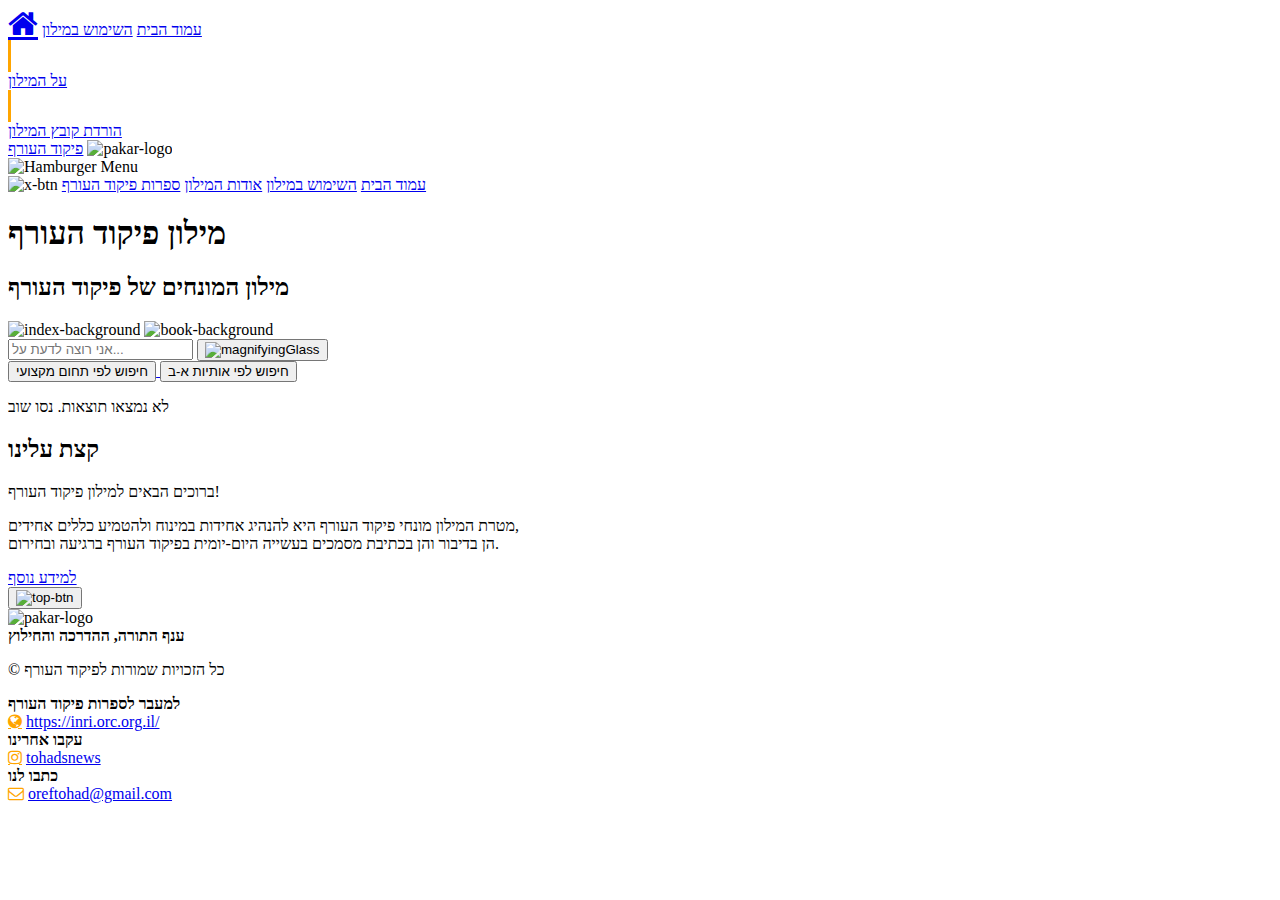
==== index.html @ ae9fc1af "Update index.html" ====
<!DOCTYPE html>
<html lang="en">
  <head>
    <meta charset="UTF-8" />
    <meta name="viewport" content="width=device-width, initial-scale=1.0" />
    <title>מילון פיקוד העורף</title>
    <link rel="stylesheet" href="https://cdnjs.cloudflare.com/ajax/libs/font-awesome/4.7.0/css/font-awesome.min.css">
    <link rel="stylesheet" href="styles.css"/>
  </head>
  <body>
    <nav>
      <div class="right-content">
        <a href="index.html" class="fa fa-home fa-2x"></a>
        <a class="bold navbar-button" id="home" href="index.html">עמוד הבית</a>
        <a class="navbar-button" href="usage.html">השימוש במילון</a>
        <div style="width: 0.2vw; height: 2.5vw; background-color: orange;"></div>
        <a class="navbar-button" href="about.html">על המילון</a>
        <div style="width: 0.2vw; height: 2.5vw; background-color: orange;"></div>
        <a class="navbar-button" href="https://docs.google.com/document/u/0/d/1BCwKb6ru9TPohRP7ATA32dDKL3myXNNb/mobilebasic?pli=1">הורדת קובץ המילון</a>
      </div>
      
      <div class="left-content">
        <a class="navbar-button" href="https://www.oref.org.il/">פיקוד העורף</a>
        <img class="pakar-logo" id="pakar-nav" src="assets/images/pakar-logo.png" alt="pakar-logo">
      </div>
    </nav>

    <div id="mobile-menu">
      <img
        id="hamburger-menu"
        src="assets/images/hamburgerMenu.svg"
        alt="Hamburger Menu"
      />

      <div id="mobile-nav-links">
        <img id="x-btn" src="assets/images/x.svg" alt="x-btn" />
        <a class="bold navbar-button" id="homeMobile" href="index.html"
          >עמוד הבית</a
        >
        <a class="navbar-button" href="usage.html">השימוש במילון</a>
        <a class="navbar-button" href="about.html">אודות המילון</a>
        <a class="navbar-button" href="https://inri.orc.org.il/%D7%94%D7%A1%D7%A4%D7%A8%D7%99%D7%99%D7%94-%D7%94%D7%9C%D7%90%D7%95%D7%9E%D7%99%D7%AA-%D7%9C%D7%97%D7%99%D7%A8%D7%95%D7%9D/%D7%A4%D7%99%D7%A7%D7%95%D7%93-%D7%94%D7%A2%D7%95%D7%A8%D7%A3/">ספרות פיקוד העורף</a>
      </div>
    </div>

    <header>
      <h1 style="font-family: 'Open-sans-condensed-bold';">מילון פיקוד העורף</h1>
      <h2 style="font-family: 'Open-sans-condensed';">מילון המונחים של פיקוד העורף</h2>
      <img src="assets/images/index.png" alt="index-background" id="index-background">
      <img src="assets/images/book.png" alt="book-background" class="book-background">
    </header>

    <div>
      <div class="search-bar">
        <input type="text" id="searchInput" placeholder="אני רוצה לדעת על..." />
        <button id="searchBtn">
          <img
            id="magnifying-glass"
            src="assets/images/magnifying-glass.svg"
            alt="magnifyingGlass"
          />
        </button>        
        
        <div class="search-buttons-container">
        <a href="category-search.html">
          <button id="domainSearchBtn" class="search-button">
                חיפוש לפי תחום מקצועי
          </button>
        </a>
        <a href="alphabet-search.html">
          <button id="alphabetSearchBtn" class="search-button">
            חיפוש לפי אותיות א-ב
          </button>
        </a>
        </div>
      </div>

      <ul id="wordList"></ul>
      <p id="message" class="hidden">לא נמצאו תוצאות. נסו שוב</p>
    </div>

    <div class="container" id="mainContent">
      <h2 style="font-family: 'Open-sans-condensed-bold';">קצת עלינו</h2>
        <p>ברוכים הבאים למילון פיקוד העורף!</p>
        <p>
          מטרת המילון מונחי פיקוד העורף היא להנהיג אחידות במינוח ולהטמיע כללים
          אחידים, <br />הן בדיבור והן בכתיבת מסמכים בעשייה היום-יומית בפיקוד
          העורף ברגיעה ובחירום.
        </p>
          <a href="about.html" id="moreInfoBtn">למידע נוסף</a>
      </div>
    </div>

    <div class="container" id="searchResultsIndex" style="display: none;">
      <p id="searchQueryMessage"></p>
      <ul id="searchResultsList"></ul>
    </div>

    <button onclick="topFunction()" id="top-btn">
      <img src="assets/images/top-arrow.png" alt="top-btn">
  </button>

    <footer>
      <img class="pakar-logo" id="pakar-foot" src="assets/images/pakar-logo.png" alt="pakar-logo">
      <div class="footerEl">
          <b>ענף התורה, ההדרכה והחילוץ</b>
          <p>&#169; כל הזכויות שמורות לפיקוד העורף</p>
      </div>
      
      <div class="footerEl">
        <b>למעבר לספרות פיקוד העורף</b>
        <div>
          <a href="#" class="fa fa-globe" style="color:orange"></a>
          <a href="https://inri.orc.org.il/">https://inri.orc.org.il/</a>
        </div>
      </div>

      <div class="footerEl">
        <b>עקבו אחרינו</b> 
        <div>
          <a href="#" class="fa fa-instagram" style="color:orange"></a>
          <a href="https://www.instagram.com/tohadsnews/?igsh=MWl4bHVqdmh1c2trNA%3D%3D">tohadsnews</a>
        </div>
      </div>

      <div class="footerEl">
        <b>כתבו לנו</b>
        <div>
          <a href="#" class="fa fa-envelope-o" style="color:orange"></a>
          <a href="mailto:oreftohad@gmail.com">oreftohad@gmail.com</a>
        </div>
      </div>
      </div>
    </footer>

    <script src="nav.js"></script>
    <script src="free-search.js"></script>
  </body>
</html>
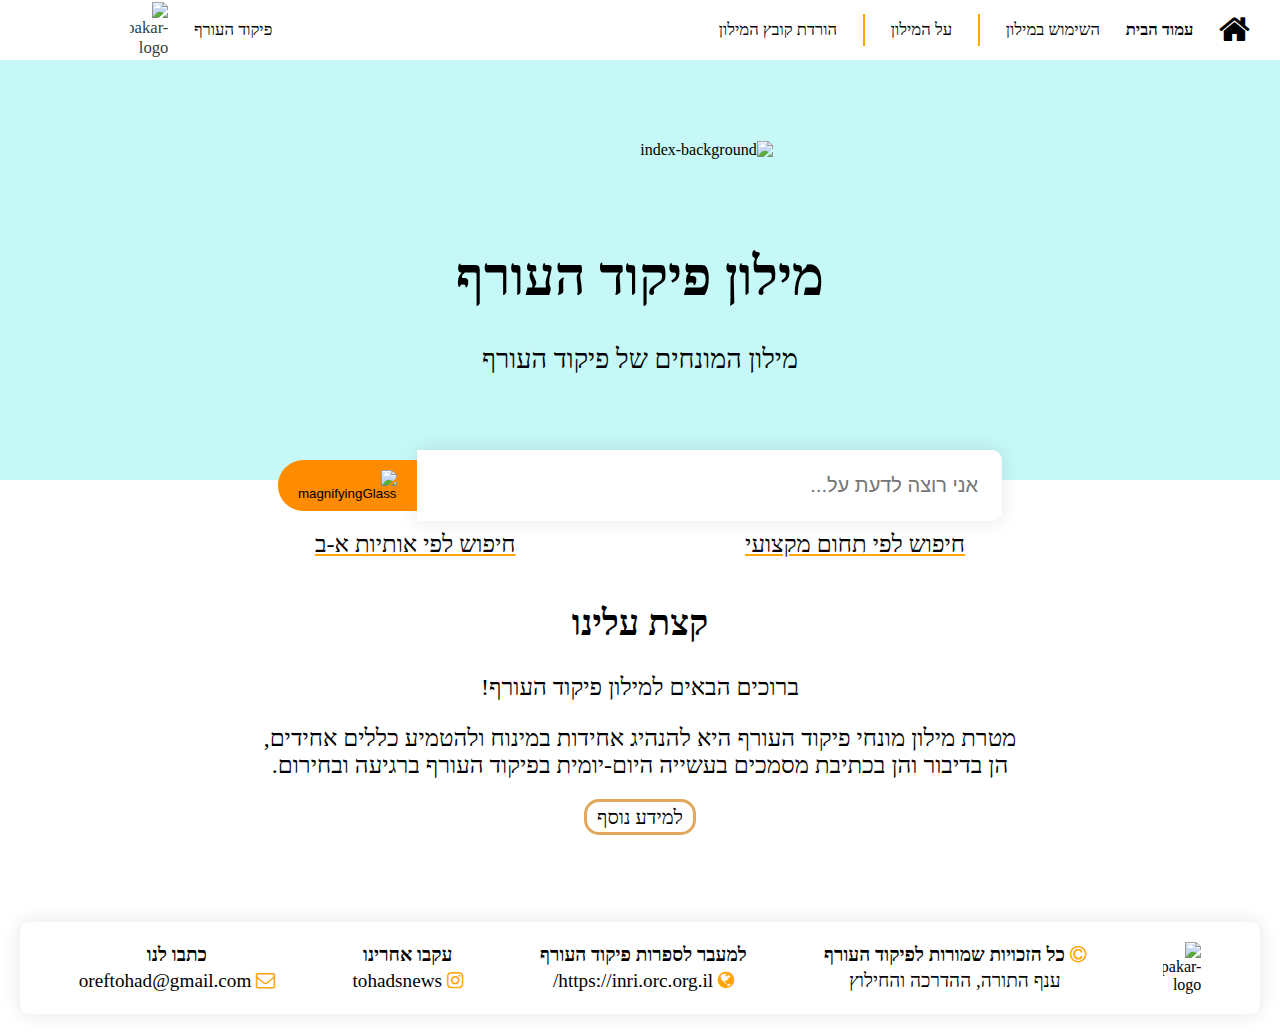
==== commit 99f3fb2d: "Update footer" ====
--- a/index.html
+++ b/index.html
@@ -83,7 +83,7 @@
       <h2 style="font-family: 'Open-sans-condensed-bold';">קצת עלינו</h2>
         <p>ברוכים הבאים למילון פיקוד העורף!</p>
         <p>
-          מטרת המילון מונחי פיקוד העורף היא להנהיג אחידות במינוח ולהטמיע כללים
+          מטרת מילון מונחי פיקוד העורף היא להנהיג אחידות במינוח ולהטמיע כללים
           אחידים, <br />הן בדיבור והן בכתיבת מסמכים בעשייה היום-יומית בפיקוד
           העורף ברגיעה ובחירום.
         </p>
@@ -101,36 +101,39 @@
   </button>
 
     <footer>
-      <img class="pakar-logo" id="pakar-foot" src="assets/images/pakar-logo.png" alt="pakar-logo">
-      <div class="footerEl">
-          <b>ענף התורה, ההדרכה והחילוץ</b>
-          <p>&#169; כל הזכויות שמורות לפיקוד העורף</p>
-      </div>
-      
-      <div class="footerEl">
-        <b>למעבר לספרות פיקוד העורף</b>
-        <div>
-          <a href="#" class="fa fa-globe" style="color:orange"></a>
-          <a href="https://inri.orc.org.il/">https://inri.orc.org.il/</a>
+        <img class="pakar-logo" id="pakar-foot" src="assets/images/pakar-logo.png" alt="pakar-logo">
+        
+        <div class="footerEl">
+          <div>
+            <a href="#" class="fa fa-copyright" aria-hidden="true" style="color:orange"></a>
+            <b> כל הזכויות שמורות לפיקוד העורף</b>
+          </div>
+          <a>ענף התורה, ההדרכה והחילוץ</a>
         </div>
-      </div>
+        
+        <div class="footerEl">
+          <b>למעבר לספרות פיקוד העורף</b>
+          <div>
+            <a href="#" class="fa fa-globe" style="color:orange"></a>
+            <a href="https://inri.orc.org.il/">https://inri.orc.org.il/</a>
+          </div>
+        </div>
 
-      <div class="footerEl">
-        <b>עקבו אחרינו</b> 
-        <div>
-          <a href="#" class="fa fa-instagram" style="color:orange"></a>
-          <a href="https://www.instagram.com/tohadsnews/?igsh=MWl4bHVqdmh1c2trNA%3D%3D">tohadsnews</a>
+        <div class="footerEl">
+          <b>עקבו אחרינו</b> 
+          <div>
+            <a href="#" class="fa fa-instagram" style="color:orange"></a>
+            <a href="https://www.instagram.com/tohadsnews/?igsh=MWl4bHVqdmh1c2trNA%3D%3D">tohadsnews</a>
+          </div>
         </div>
-      </div>
 
-      <div class="footerEl">
-        <b>כתבו לנו</b>
-        <div>
-          <a href="#" class="fa fa-envelope-o" style="color:orange"></a>
-          <a href="mailto:oreftohad@gmail.com">oreftohad@gmail.com</a>
+        <div class="footerEl">
+          <b>כתבו לנו</b>
+          <div>
+            <a href="#" class="fa fa-envelope-o" style="color:orange"></a>
+            <a href="mailto:oreftohad@gmail.com">oreftohad@gmail.com</a>
+          </div>
         </div>
-      </div>
-      </div>
     </footer>
 
     <script src="nav.js"></script>
--- a/styles.css
+++ b/styles.css
@@ -0,0 +1,441 @@
+@font-face {
+  font-family: 'Open-sans';
+  src: url(assets/fonts/OpenSansHebrew-Light.ttf);
+}
+
+@font-face {
+  font-family: 'Open-sans-bold';
+  src: url(assets/fonts/OpenSansHebrew-Bold.ttf);
+  font-weight: bold;
+}
+
+@font-face {
+  font-family: 'Open-sans-condensed';
+  src: url(assets/fonts/OpenSansHebrewCondensed-Light.ttf);
+}
+
+@font-face {
+  font-family: 'Open-sans-condensed-bold';
+  src: url(assets/fonts/OpenSansHebrewCondensed-Bold.ttf);
+  font-weight: bold;
+}
+
+body {
+  font-family: 'Open-sans';
+  background-color: white;
+  direction: rtl;
+  margin: 0;
+}
+
+header {
+  background-color: #c5f8f6;
+  color: black;
+  text-align: center;
+  padding-top: 150px;
+  height: 30vh;
+}
+
+header h1 {
+  font-size: 6vh;
+  position: relative;
+  z-index: 1;
+}
+header h2 {
+  margin: 4vh;
+  font-weight: 100;
+  font-size: 3vh;
+}
+
+a {
+  color: black;
+  text-decoration: none;
+  cursor: pointer;
+}
+
+.container {
+  background-color: #fff;
+  padding: 20px;
+}
+
+.search-bar {
+  display: flex;
+  align-items: center;
+  margin-bottom: 20px;
+  justify-content: center;
+  position: absolute;
+  top: clamp(50px, 50vh, 620px);
+  left: 50%;
+  transform: translateX(-50%);
+}
+
+input {
+  padding: 22px;
+  font-size: 20px;
+  border: 2px solid transparent;
+  border-radius: 0px 10px 10px 0px;
+  box-shadow: 0 0 20px rgba(0, 0, 0, 0.1);
+  color: #333;
+  min-width: 42vw;
+}
+
+#searchBtn {
+  background-color: #ff8b00;
+  border: none;
+  padding: 10px 20px;
+  border-radius: 100px 0 0 100px;
+  cursor: pointer;
+}
+
+#searchBtn:hover {
+  background-color: #be6b06;
+}
+
+#magnifying-glass {
+  width: 48px;
+}
+
+select {
+  padding: 10px;
+  font-size: 16px;
+  border: 2px solid #ccc;
+  border-radius: 8px;
+}
+
+ul {
+  list-style-type: none;
+  padding: 0;
+}
+
+li {
+  margin-bottom: 10px;
+  border-bottom: 1px solid #ccc;
+  padding-bottom: 10px;
+}
+
+li:last-child {
+  border-bottom: none;
+}
+
+#message {
+  color: red;
+  margin-top: 10px;
+}
+
+.hidden {
+  display: none;
+}
+
+nav {
+  display: flex;
+  justify-content: space-between;
+  align-items: center;
+  padding: 2px 30px;
+  font-size: 1.3vw;
+  color: #2f4346;
+}
+
+.left-content,
+.right-content {
+  display: flex;
+  align-items: center;
+  gap: 2vw;
+}
+
+.left-content {
+  margin-left: 100px;
+}
+
+.bold {
+  font-weight: bold;
+}
+
+#moreInfoBtn {
+  color: black;
+  background-color: white;
+  border: none;
+  padding: 4px 10px;
+  border-radius: 15px;
+  border-style: solid;
+  border-color: #e2a65c;
+  cursor: pointer;
+  font-size: smaller;
+}
+
+#mainContent {
+  text-align: center;
+  font-size: x-large;
+  background-color: white;
+  min-height: 20vh;
+  margin: 8vh;
+}
+
+footer {
+  background-color: #fff;
+  padding: 20px;
+  border-radius: 10px;
+  box-shadow: 0 0 20px rgba(0, 0, 0, 0.1);
+  margin: 20px;
+  display: flex;
+  justify-content: space-around;
+}
+
+.footerEl {
+  display: flex;
+  flex-direction: column;
+  justify-content: space-around;
+  font-size: larger;
+  flex-wrap: wrap;
+  align-items: center;
+}
+
+#mobile-nav-links {
+  display: none;
+  flex-direction: column;
+  align-items: center;
+  height: 21vh;
+  width: 45vw;
+  justify-content: space-evenly;
+  background-color: #fff;
+  border-radius: 10px;
+  box-shadow: 0 0 20px rgba(0, 0, 0, 0.1);
+  position: absolute;
+  top: 7vh;
+  right: 28vw;
+  font-size: larger;
+  z-index: 2;
+}
+
+#hamburger-menu {
+  display: none;
+  width: 100vw;
+  height: 14vw;
+  cursor: pointer;
+}
+
+#x-btn {
+  height: 5vw;
+  cursor: pointer;
+}
+
+.categories {
+  display: flex;
+  flex-wrap: wrap;
+  width: 46vw;
+  gap: 45px;
+  font-size: clamp(1.3rem, 2vw, 2.3rem);
+  justify-content: space-between;
+}
+
+.search-container {
+  position: relative;
+  right: 25%;
+  font-size: 21px;
+  width: 54vw;
+}
+
+@media screen and (max-width: 2200px) {
+  .book-background {
+    position: relative;
+    top: -68vh;
+  }
+}
+@media screen and (max-width: 1800px) {
+  .book-background {
+    position: relative;
+    top: -58vh;
+  }
+}
+
+@media screen and (max-width: 1300px) {
+  .book-background {
+    position: relative;
+    top: -50vh;
+  }
+}
+
+@media screen and (max-height: 1200px) {
+  .container.infoContent {
+    top: 20vh;
+  }
+}
+
+@media screen and (max-width: 830px) {
+  nav .right-content,
+  .left-content {
+    display: none;
+  }
+
+  #hamburger-menu {
+    display: block;
+  }
+  footer {
+    flex-direction: column;
+    flex-wrap: wrap;
+    align-items: center;
+    gap: 17px;
+  }
+  #pakar-foot {
+    width: 20vw;
+  }
+  .book-background {
+    right: 14vw;
+    bottom: 12vh;
+  }
+  .book-background {
+    position: relative;
+    top: -28vh;
+  }
+  #index-background {
+    display: none;
+  }
+  .categories {
+    width: 61vw;
+    gap: 32px;
+  }
+  .search-container {
+    position: relative;
+    right: 15%;
+    width: 69vw;
+  }
+}
+
+.infoContent {
+  position: relative;
+  width: 70vw;
+  text-align: justify;
+  right: 11vw;
+}
+
+@media screen and (min-width: 830px) {
+  #mobile-nav-links,
+  #top-btn {
+    display: none;
+  }
+}
+
+.search-buttons-container {
+  position: absolute;
+  top: 80px;
+  display: flex;
+  gap: 17vw;
+}
+
+.search-button {
+  background-color: transparent;
+  border-style: none;
+  text-decoration: underline orange;
+  font-size: clamp(18px, 2vw, 24px);
+  cursor: pointer;
+  font-family: 'Open-sans';
+}
+
+.alphabet-button {
+  background-color: transparent;
+  border: none;
+  margin: 5px;
+  cursor: pointer;
+  text-decoration: underline;
+  font-weight: bold;
+  font-size: xx-large;
+}
+
+.pakar-logo {
+  width: 3vw;
+  align-self: center;
+}
+
+#searchQueryMessage {
+  font-size: 25px;
+}
+
+#index-background {
+  position: relative;
+  z-index: 0;
+  width: 85vw;
+  bottom: 30vh;
+}
+
+#info-background {
+  position: relative;
+  width: 85vw;
+  bottom: 16vh;
+}
+
+.container.infoContent {
+  background-image: url(assets/images/info.png);
+  background-size: contain;
+  background-repeat: space;
+  height: 100vh;
+  position: relative;
+  font-size: 1.3rem;
+  line-height: 35px;
+  background-position: center;
+  z-index: 0;
+  background-color: transparent;
+}
+
+.container.infoContent div {
+  position: absolute;
+  top: 45%;
+  left: 50%;
+  transform: translate(-50%, -50%);
+}
+
+@media (max-width: 1500px) {
+  .container.infoContent {
+    height: auto;
+  }
+
+  .container.infoContent div {
+    position: static;
+    transform: none;
+    max-width: 100%;
+  }
+  .container.infoContent {
+    background-image: none;
+  }
+}
+
+.book-background {
+  position: relative;
+  width: 37vh;
+  right: clamp(29px, 14vw, 25px);
+  bottom: clamp(1000px, 12vh, 571px);
+}
+
+#top-btn {
+  position: fixed;
+  right: 4vw;
+  top: 91vh;
+  background-color: transparent;
+  border-color: transparent;
+}
+
+#top-btn img {
+  width: 4vh;
+  cursor: pointer;
+}
+
+#searchResultsIndex {
+  position: relative;
+  top: 10vh;
+  right: 25%;
+  width: 54vw;
+  margin-bottom: 12vh;
+}
+
+.category-link.selected,
+.alphabet-button.selected {
+  font-weight: bold;
+  background-color: rgba(255, 166, 0, 0.466);
+  font-family: Open-sans;
+  border-radius: 10px;
+  padding: 10px;
+}
+
+.category-link {
+  background-color: rgba(241, 232, 215, 0.466);
+  font-family: Open-sans;
+  border-radius: 5px;
+  padding: 12px;
+}
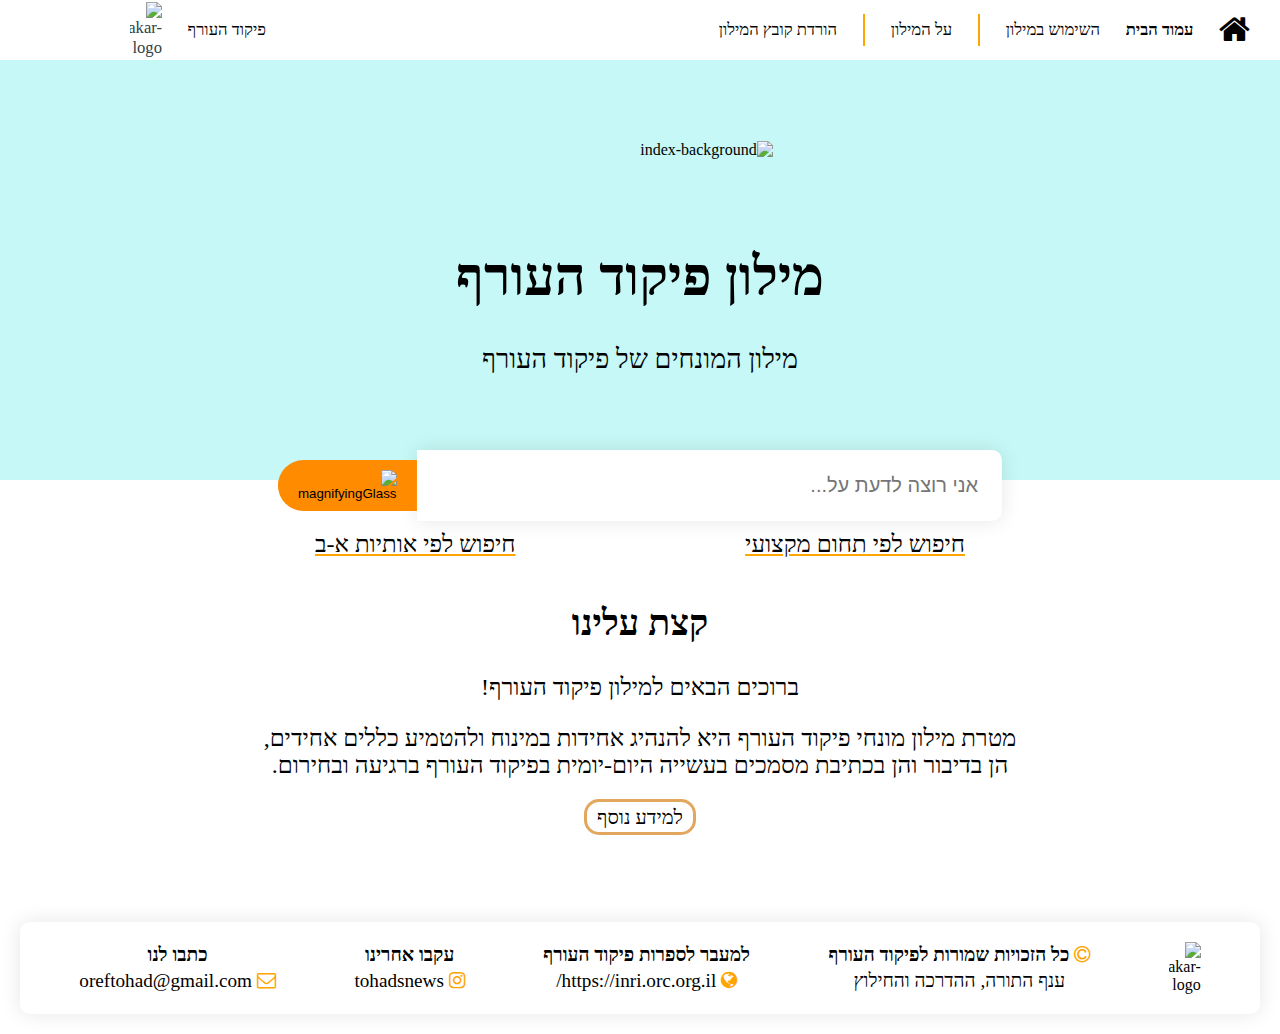
==== commit e8375a84: "add analytics index.html" ====
--- a/index.html
+++ b/index.html
@@ -1,6 +1,15 @@
 <!DOCTYPE html>
 <html lang="en">
   <head>
+    <!-- Google tag (gtag.js) -->
+    <script async src="https://www.googletagmanager.com/gtag/js?id=G-WD4FW5R9Q7"></script>
+    <script>
+      window.dataLayer = window.dataLayer || [];
+      function gtag(){dataLayer.push(arguments);}
+      gtag('js', new Date());
+
+      gtag('config', 'G-WD4FW5R9Q7');
+    </script>
     <meta charset="UTF-8" />
     <meta name="viewport" content="width=device-width, initial-scale=1.0" />
     <title>מילון פיקוד העורף</title>
@@ -115,7 +124,7 @@
           <b>למעבר לספרות פיקוד העורף</b>
           <div>
             <a href="#" class="fa fa-globe" style="color:orange"></a>
-            <a href="https://inri.orc.org.il/">https://inri.orc.org.il/</a>
+            <a href="https://inri.orc.org.il/%D7%94%D7%A1%D7%A4%D7%A8%D7%99%D7%99%D7%94-%D7%94%D7%9C%D7%90%D7%95%D7%9E%D7%99%D7%AA-%D7%9C%D7%97%D7%99%D7%A8%D7%95%D7%9D/%D7%A4%D7%99%D7%A7%D7%95%D7%93-%D7%94%D7%A2%D7%95%D7%A8%D7%A3/">https://inri.orc.org.il/</a>
           </div>
         </div>
 
--- a/styles.css
+++ b/styles.css
@@ -233,6 +233,12 @@
   width: 54vw;
 }
 
+#pakar-foot,
+#pakar-nav {
+  width: 2.5vw;
+  align-self: center;
+}
+
 @media screen and (max-width: 2200px) {
   .book-background {
     position: relative;
@@ -253,9 +259,18 @@
   }
 }
 
-@media screen and (max-height: 1200px) {
+@media screen and (max-height: 1100px) {
   .container.infoContent {
-    top: 20vh;
+    top: 10vh;
+  }
+  .info-footer {
+    margin-top: 300px;
+  }
+}
+
+@media screen and (max-height: 1000px) {
+  .info-footer {
+    margin-top: 600px;
   }
 }
 
@@ -334,14 +349,8 @@
   border: none;
   margin: 5px;
   cursor: pointer;
-  text-decoration: underline;
   font-weight: bold;
   font-size: xx-large;
-}
-
-.pakar-logo {
-  width: 3vw;
-  align-self: center;
 }
 
 #searchQueryMessage {
@@ -381,7 +390,7 @@
   transform: translate(-50%, -50%);
 }
 
-@media (max-width: 1500px) {
+@media (max-width: 1800px) {
   .container.infoContent {
     height: auto;
   }
@@ -426,16 +435,19 @@
 
 .category-link.selected,
 .alphabet-button.selected {
+  background-image: url(assets/images/brush-effect.svg);
+  background-position:bottom;
+  background-repeat: no-repeat;
   font-weight: bold;
-  background-color: rgba(255, 166, 0, 0.466);
   font-family: Open-sans;
   border-radius: 10px;
   padding: 10px;
 }
 
-.category-link {
-  background-color: rgba(241, 232, 215, 0.466);
+.category-link, .alphabet-button{
+  background-color:rgba(224, 219, 219, 0.178);
   font-family: Open-sans;
   border-radius: 5px;
   padding: 12px;
-}
+
+}
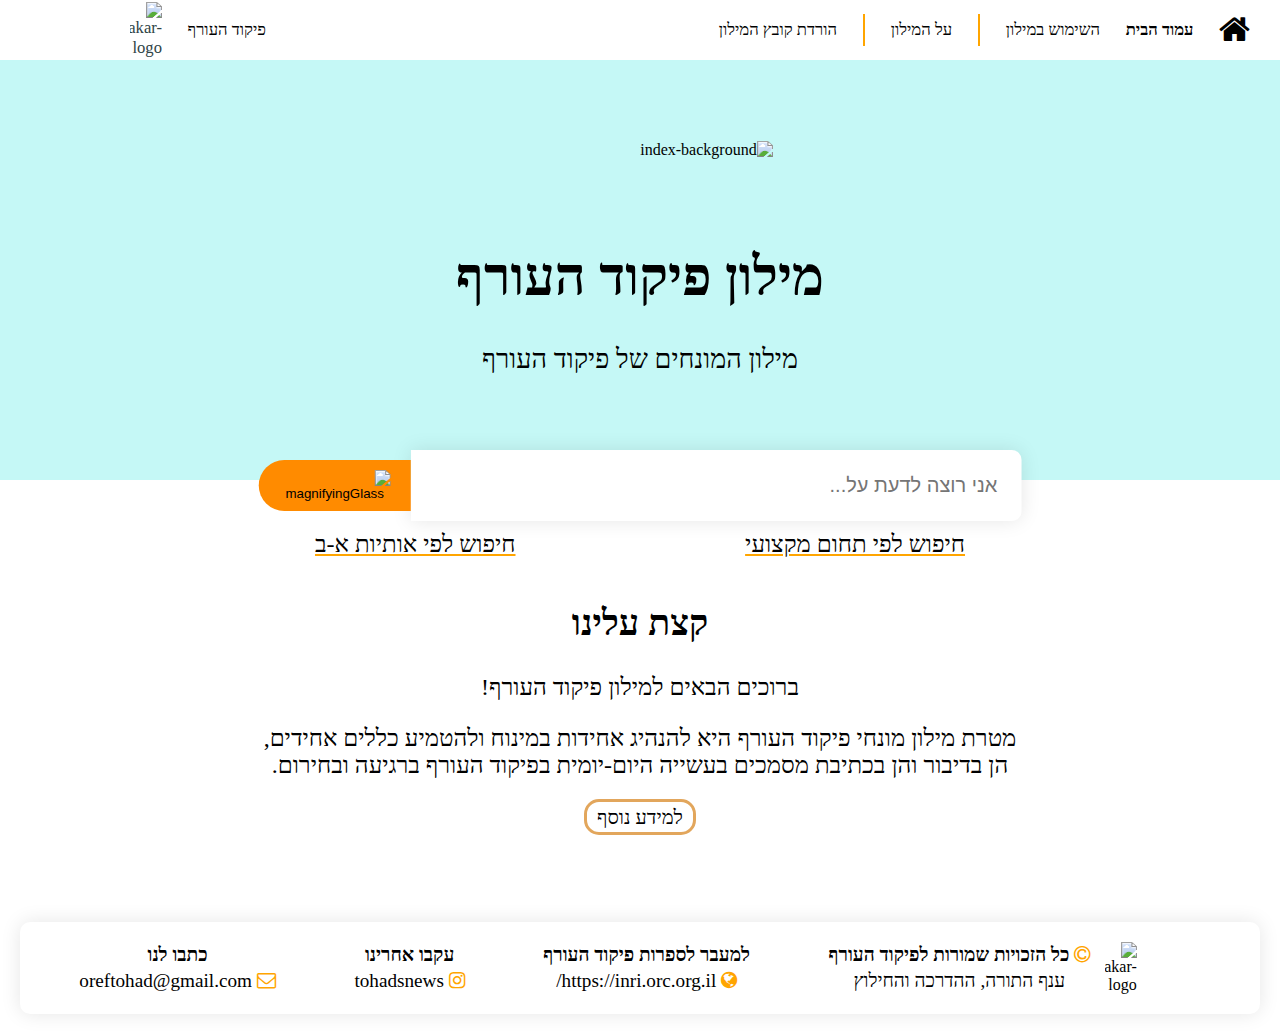
==== commit f34ccbd5: "Update index.html" ====
--- a/index.html
+++ b/index.html
@@ -53,7 +53,7 @@
     </div>
 
     <header>
-      <h1 style="font-family: 'Open-sans-condensed-bold';">מילון פיקוד העורף</h1>
+      <h1 style="font-family: 'Open-sans-condensed-bold';">מילון <span style="font-family: 'Open-sans-condensed';">פיקוד העורף</span></h1>
       <h2 style="font-family: 'Open-sans-condensed';">מילון המונחים של פיקוד העורף</h2>
       <img src="assets/images/index.png" alt="index-background" id="index-background">
       <img src="assets/images/book.png" alt="book-background" class="book-background">
@@ -61,7 +61,7 @@
 
     <div>
       <div class="search-bar">
-        <input type="text" id="searchInput" placeholder="אני רוצה לדעת על..." />
+        <input type="text" id="searchInput" placeholder="אני רוצה לדעת על..." onblur="ga('send', 'pageview', 'index?searchInput=' + this.value);" />
         <button id="searchBtn">
           <img
             id="magnifying-glass"
--- a/styles.css
+++ b/styles.css
@@ -75,7 +75,8 @@
   border-radius: 0px 10px 10px 0px;
   box-shadow: 0 0 20px rgba(0, 0, 0, 0.1);
   color: #333;
-  min-width: 42vw;
+  width: 45vw;
+  min-width: 24vw;
 }
 
 #searchBtn {
@@ -239,38 +240,51 @@
   align-self: center;
 }
 
+#pakar-foot {
+  position: relative;
+  right: 5vw;
+}
+
 @media screen and (max-width: 2200px) {
   .book-background {
     position: relative;
     top: -68vh;
   }
 }
-@media screen and (max-width: 1800px) {
-  .book-background {
-    position: relative;
-    top: -58vh;
-  }
-}
-
-@media screen and (max-width: 1300px) {
-  .book-background {
-    position: relative;
-    top: -50vh;
+
+@media screen and (max-width: 1400px) {
+  .book-background {
+    position: relative;
+    top: -60vh;
   }
 }
 
 @media screen and (max-height: 1100px) {
   .container.infoContent {
-    top: 10vh;
+    top: 3vh;
   }
   .info-footer {
     margin-top: 300px;
   }
 }
 
-@media screen and (max-height: 1000px) {
-  .info-footer {
-    margin-top: 600px;
+@media (max-width: 1500px) and (max-height: 900px) {
+  .book-background {
+    position: relative;
+    top: -64vh;
+  }
+}
+@media (max-width: 1384px) and (max-height: 888px) {
+  .book-background {
+    position: relative;
+    top: -65vh;
+  }
+}
+
+@media (max-width: 1700px) and (max-height: 950px) {
+  .book-background {
+    position: relative;
+    top: -75vh;
   }
 }
 
@@ -291,6 +305,7 @@
   }
   #pakar-foot {
     width: 20vw;
+    position: static;
   }
   .book-background {
     right: 14vw;
@@ -310,7 +325,10 @@
   .search-container {
     position: relative;
     right: 15%;
-    width: 69vw;
+    width: 60vw;
+  }
+  .info-footer {
+    margin-top: 50px;
   }
 }
 
@@ -407,8 +425,8 @@
 
 .book-background {
   position: relative;
-  width: 37vh;
-  right: clamp(29px, 14vw, 25px);
+  width: 41vh;
+  right: clamp(7px, 2vw, 25px);
   bottom: clamp(1000px, 12vh, 571px);
 }
 
@@ -428,15 +446,16 @@
 #searchResultsIndex {
   position: relative;
   top: 10vh;
-  right: 25%;
-  width: 54vw;
+  right: 15%;
+  width: 58vw;
   margin-bottom: 12vh;
+  margin-top: 5vh;
 }
 
 .category-link.selected,
 .alphabet-button.selected {
   background-image: url(assets/images/brush-effect.svg);
-  background-position:bottom;
+  background-position: bottom;
   background-repeat: no-repeat;
   font-weight: bold;
   font-family: Open-sans;
@@ -444,10 +463,10 @@
   padding: 10px;
 }
 
-.category-link, .alphabet-button{
-  background-color:rgba(224, 219, 219, 0.178);
+.category-link,
+.alphabet-button {
+  background-color: rgba(224, 219, 219, 0.178);
   font-family: Open-sans;
   border-radius: 5px;
   padding: 12px;
-
-}
+}
